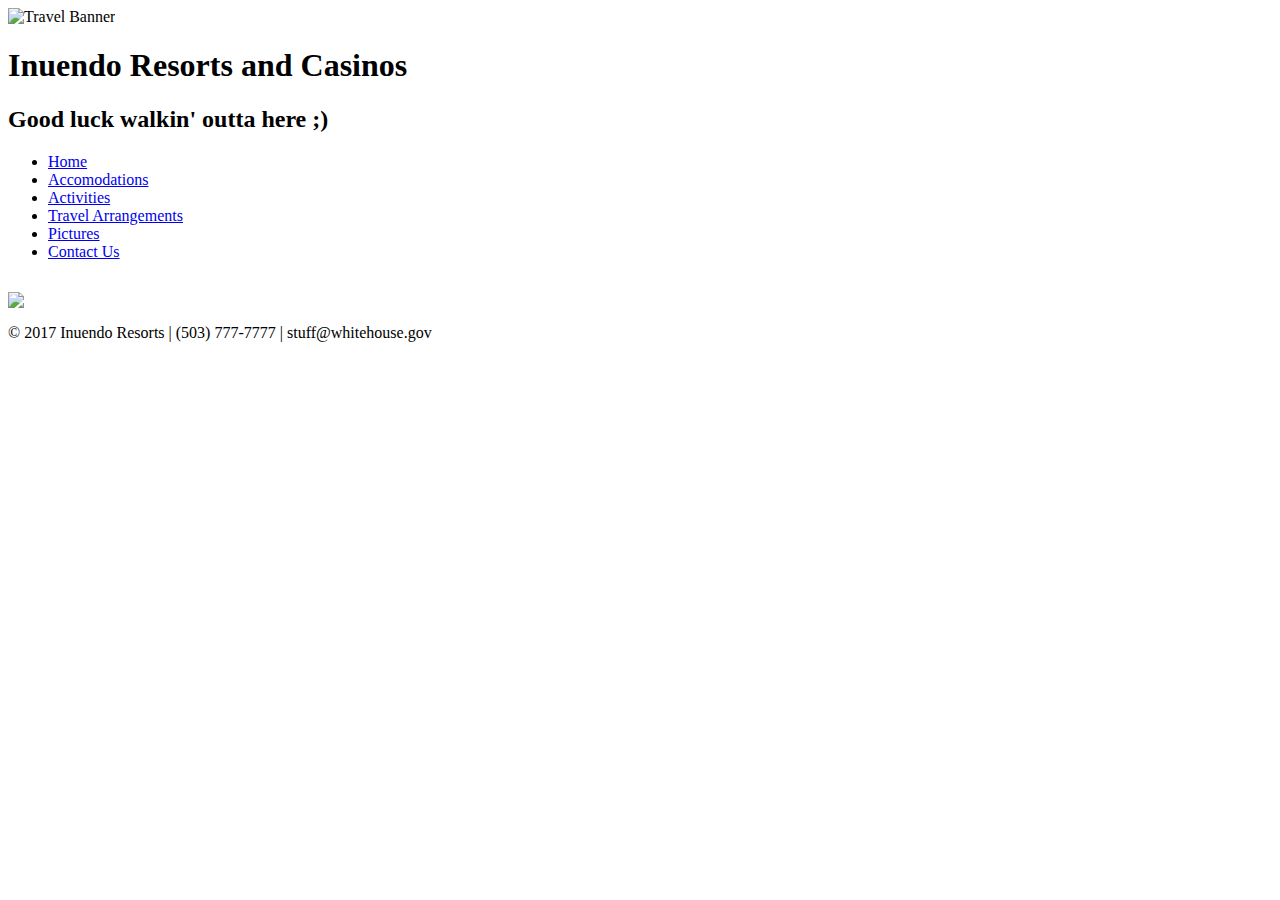
==== index.html @ 23b95ea7 "add contact info while Aaron was in bathroom" ====
<!DOCTYPE>
<html>
  <head>
    <link href="css/styles.css" rel="stylesheet" type="text/css">
    <title>Inuendo Resorts and Casinos | Pen Island, Mars</title>
  </head>
  <body>
    <img src = "images/travel-banner.jpg" alt= "Travel Banner">
    <h1>Inuendo Resorts and Casinos</h1>
    <h2>Good luck walkin' outta here ;)</h2>
    <div id="nav">
      <ul>
        <li><a href="index.html">Home</a></li>
        <li><a href="acc.html">Accomodations</a></li>
        <li><a href="activities.html">Activities</a</li>
        <li><a href="travel.html">Travel Arrangements</a></li>
        <li><a href="pictures.html">Pictures</li>
        <li><a href="contact.html">Contact Us</a></li>
      </ul>
    </div>
    <img src="images/logo.jpg" style="margin-top: 15px;">
    <p>© 2017 Inuendo Resorts | (503) 777-7777 | stuff@whitehouse.gov</p>
  </body>
</html>
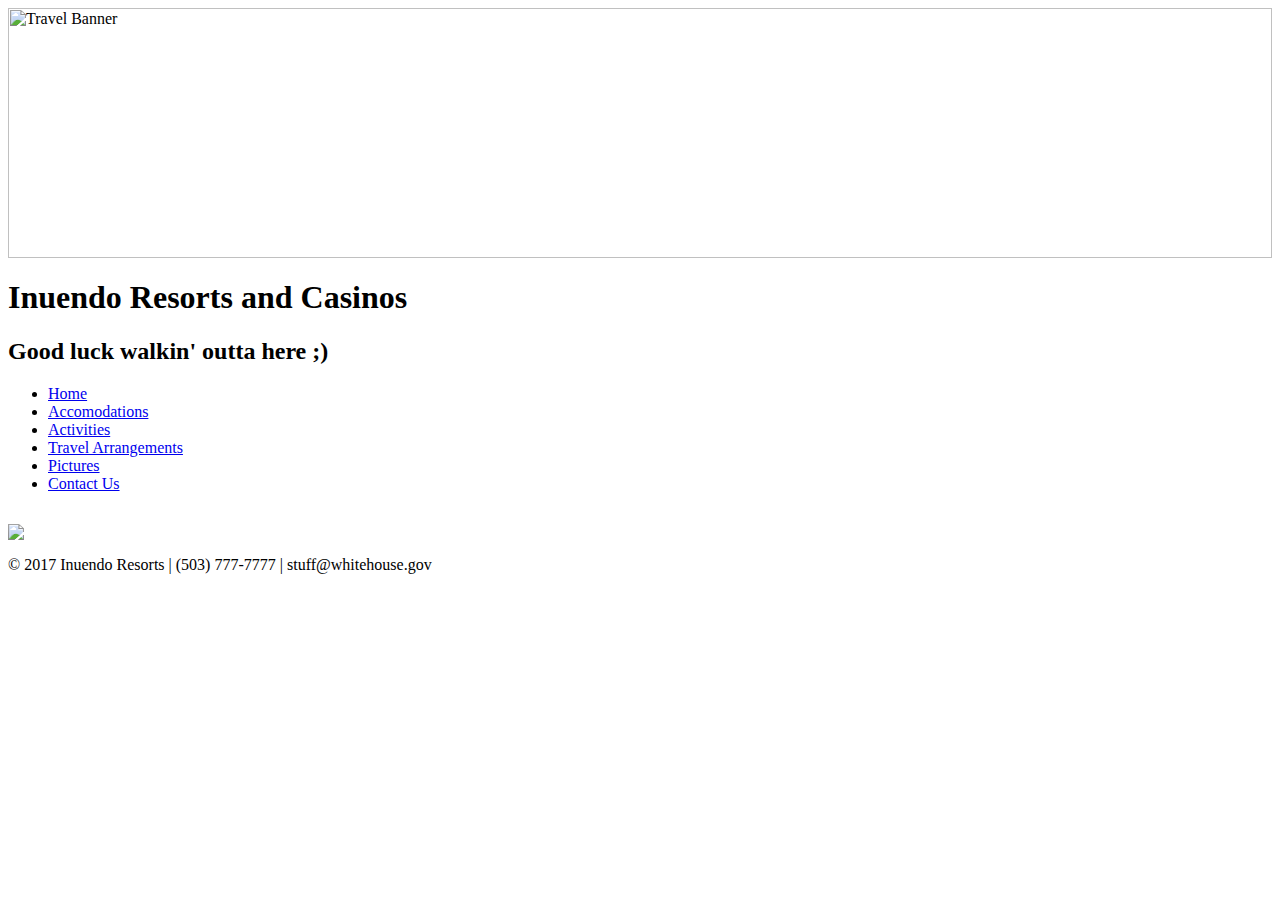
==== commit f09c8f25: "adjusted banner width" ====
--- a/index.html
+++ b/index.html
@@ -5,7 +5,7 @@
     <title>Inuendo Resorts and Casinos | Pen Island, Mars</title>
   </head>
   <body>
-    <img src = "images/travel-banner.jpg" alt= "Travel Banner">
+    <img src = "images/travel-banner.jpg" height="250px;" width="100%" alt= "Travel Banner">
     <h1>Inuendo Resorts and Casinos</h1>
     <h2>Good luck walkin' outta here ;)</h2>
     <div id="nav">
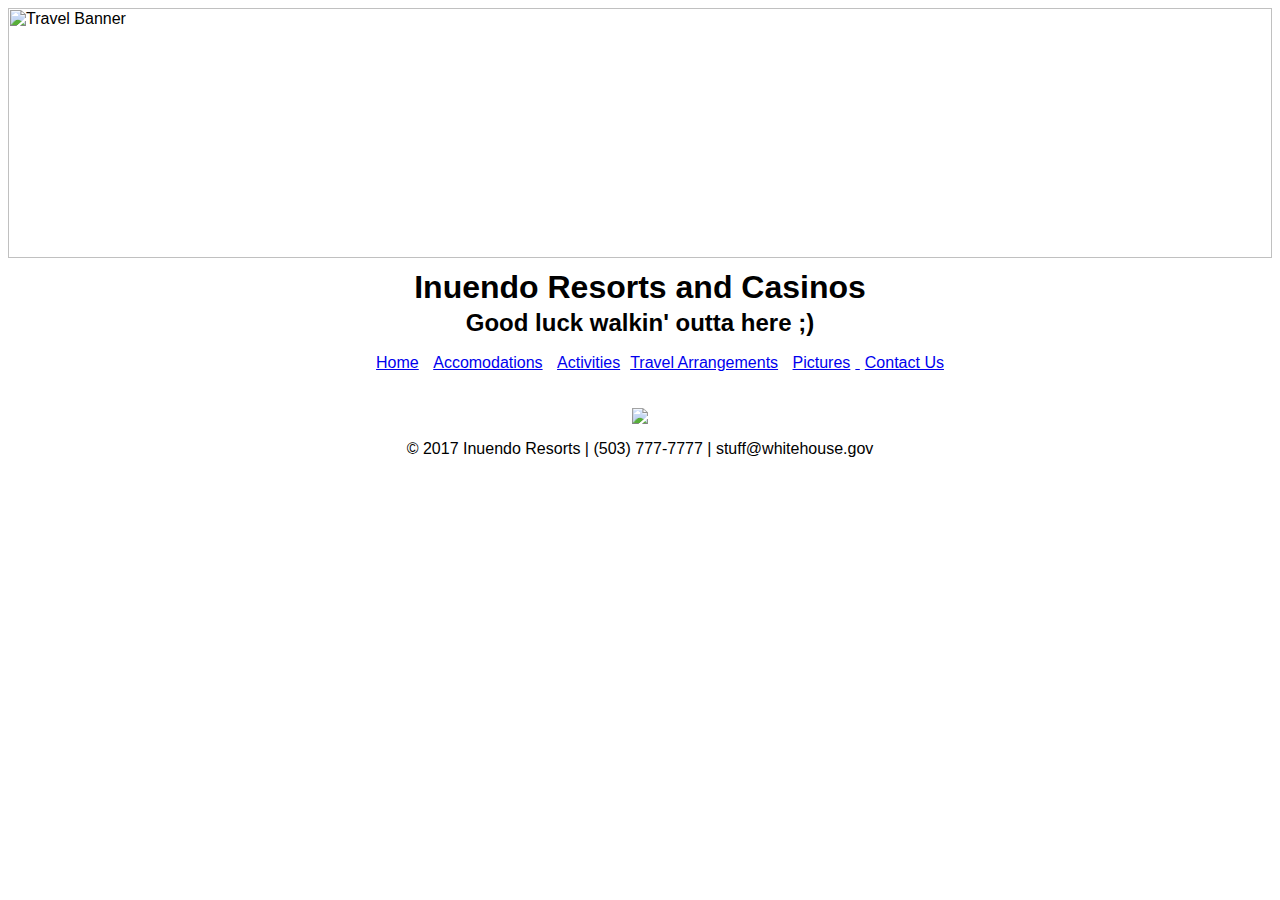
==== commit c9887550: "Final CSS edits" ====
--- a/index.html
+++ b/index.html
@@ -18,7 +18,7 @@
         <li><a href="contact.html">Contact Us</a></li>
       </ul>
     </div>
-    <img src="images/logo.jpg" style="margin-top: 15px;">
+    <p><img src="images/logo.jpg" style="margin-top: 15px;"></p>
     <p>© 2017 Inuendo Resorts | (503) 777-7777 | stuff@whitehouse.gov</p>
   </body>
 </html>
--- a/css/styles.css
+++ b/css/styles.css
@@ -0,0 +1,38 @@
+#nav ul{
+text-align:center;
+}
+
+#nav li{
+  display:inline-block;
+  padding: 5px;
+}
+
+#nav li :hover {
+  color: red;
+}
+
+body {
+  font-family: sans-serif;
+}
+
+img {
+  align-items: center;
+}
+
+h1, h2, h3 {
+  text-align: center;
+  line-height: 0.5;
+}
+
+ul {
+  text-align: center;
+  list-style: none;
+}
+
+li {
+  font-size: 16;
+}
+
+p {
+  text-align: center;
+}
